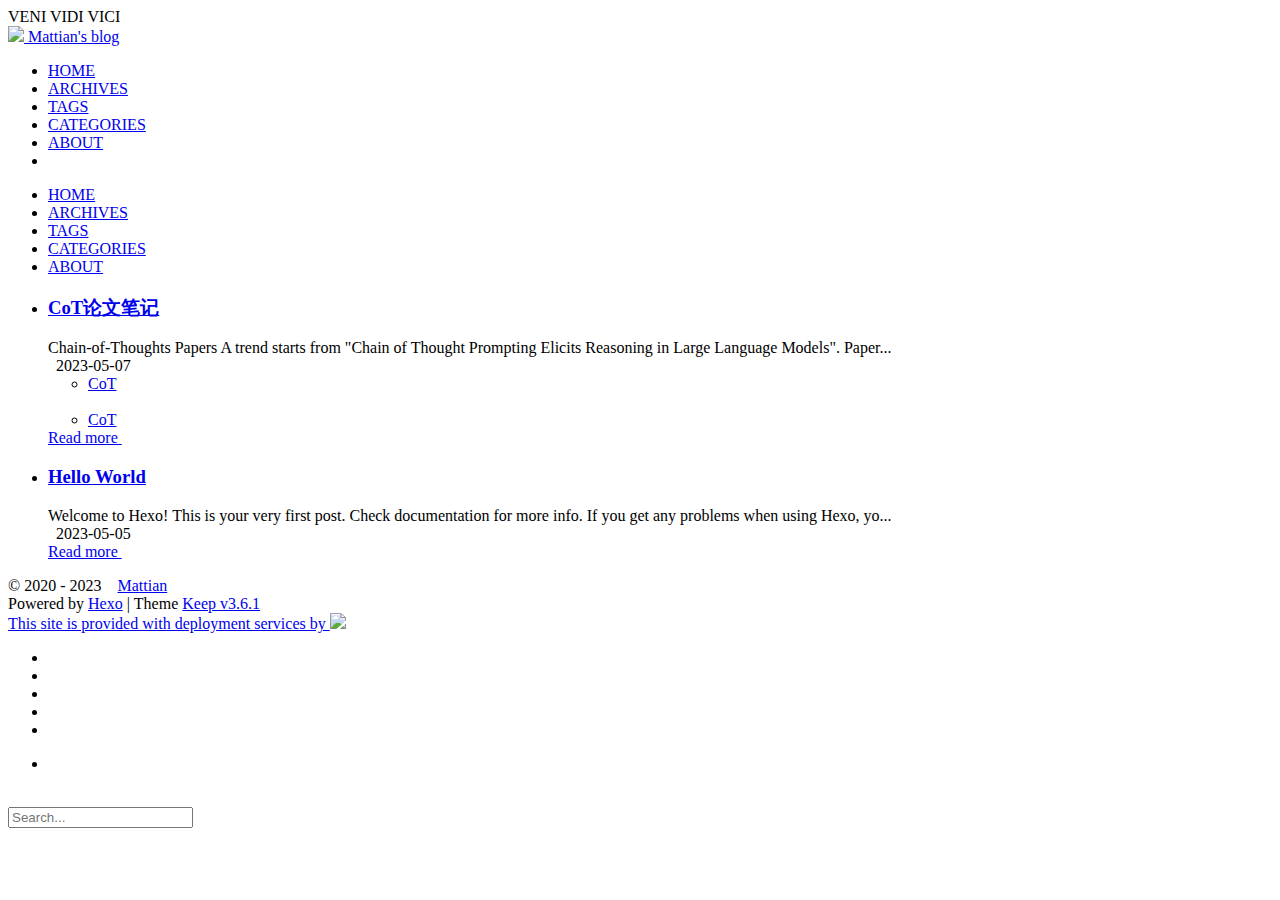
==== index.html @ 2cfbad20 "Site updated: 2023-05-07 21:36:02" ====
<!DOCTYPE html>
<html lang="en">
<head>
    <meta charset="utf-8">
    <meta name="viewport" content="width=device-width, initial-scale=1, maximum-scale=1">
    <meta name="keywords" content="Hexo Theme Keep">
    <meta name="description" content="Hexo Theme Keep">
    <meta name="author" content="Mattian">
    
    <title>
        
        Mattian&#39;s blog
    </title>
    
<link rel="stylesheet" href="/css/style.css">

    <link rel="shortcut icon" href="/images/3.svg">
    
<link rel="stylesheet" href="/font/css/fontawesome.min.css">

    
<link rel="stylesheet" href="/font/css/regular.min.css">

    
<link rel="stylesheet" href="/font/css/solid.min.css">

    
<link rel="stylesheet" href="/font/css/brands.min.css">

    <script id="hexo-configurations">
    let KEEP = window.KEEP || {}
    KEEP.hexo_config = {"hostname":"example.com","root":"/","language":"en","path":"search.json"}
    KEEP.theme_config = {"toc":{"enable":false,"number":false,"expand_all":false,"init_open":false},"style":{"primary_color":"#c0392b","logo":"/images/1.svg","favicon":"/images/3.svg","avatar":"/images/1.svg","font_size":null,"font_family":null,"hover":{"shadow":true,"scale":false},"first_screen":{"enable":true,"header_transparent":true,"background_img":"/images/bg.svg","description":"VENI VIDI VICI","font_color":null,"hitokoto":false},"scroll":{"progress_bar":false,"percent":false}},"local_search":{"enable":true,"preload":false},"code_copy":{},"code_block":{"tools":{"enable":true,"style":"mac"},"highlight_theme":"obsidian"},"side_tools":{},"pjax":{"enable":false},"lazyload":{"enable":false},"comment":{"enable":false,"use":"valine","valine":{"appid":null,"appkey":null,"server_urls":null,"placeholder":null},"gitalk":{"github_id":null,"github_admins":null,"repository":null,"client_id":null,"client_secret":null,"proxy":null},"twikoo":{"env_id":null,"region":null,"version":"1.6.8"},"waline":{"server_url":null,"reaction":false,"version":2}},"post":{"author_label":{"enable":true,"auto":false,"custom_label_list":["LLM鼓励师"]},"word_count":{"enable":false,"wordcount":false,"min2read":false},"img_align":"center","copyright_info":true},"version":"3.6.1"}
    KEEP.language_ago = {"second":"%s seconds ago","minute":"%s minutes ago","hour":"%s hours ago","day":"%s days ago","week":"%s weeks ago","month":"%s months ago","year":"%s years ago"}
    KEEP.language_code_block = {"copy":"Copy code","copied":"Copied","fold":"Fold code block","folded":"Folded"}
    KEEP.language_copy_copyright = {"copy":"Copy copyright info","copied":"Copied","title":"Original article title","author":"Original article author","link":"Original article link"}
  </script>
<!-- hexo injector head_end start -->
<link rel="stylesheet" href="https://cdn.jsdelivr.net/npm/katex@0.12.0/dist/katex.min.css">

<link rel="stylesheet" href="https://cdn.jsdelivr.net/npm/hexo-math@4.0.0/dist/style.css">
<!-- hexo injector head_end end --><meta name="generator" content="Hexo 6.3.0"><style>mjx-container[jax="SVG"] {
  direction: ltr;
}

mjx-container[jax="SVG"] > svg {
  overflow: visible;
}

mjx-container[jax="SVG"][display="true"] {
  display: block;
  text-align: center;
  margin: 1em 0;
}

mjx-container[jax="SVG"][justify="left"] {
  text-align: left;
}

mjx-container[jax="SVG"][justify="right"] {
  text-align: right;
}

g[data-mml-node="merror"] > g {
  fill: red;
  stroke: red;
}

g[data-mml-node="merror"] > rect[data-background] {
  fill: yellow;
  stroke: none;
}

g[data-mml-node="mtable"] > line[data-line] {
  stroke-width: 70px;
  fill: none;
}

g[data-mml-node="mtable"] > rect[data-frame] {
  stroke-width: 70px;
  fill: none;
}

g[data-mml-node="mtable"] > .mjx-dashed {
  stroke-dasharray: 140;
}

g[data-mml-node="mtable"] > .mjx-dotted {
  stroke-linecap: round;
  stroke-dasharray: 0,140;
}

g[data-mml-node="mtable"] > svg {
  overflow: visible;
}

[jax="SVG"] mjx-tool {
  display: inline-block;
  position: relative;
  width: 0;
  height: 0;
}

[jax="SVG"] mjx-tool > mjx-tip {
  position: absolute;
  top: 0;
  left: 0;
}

mjx-tool > mjx-tip {
  display: inline-block;
  padding: .2em;
  border: 1px solid #888;
  font-size: 70%;
  background-color: #F8F8F8;
  color: black;
  box-shadow: 2px 2px 5px #AAAAAA;
}

g[data-mml-node="maction"][data-toggle] {
  cursor: pointer;
}

mjx-status {
  display: block;
  position: fixed;
  left: 1em;
  bottom: 1em;
  min-width: 25%;
  padding: .2em .4em;
  border: 1px solid #888;
  font-size: 90%;
  background-color: #F8F8F8;
  color: black;
}

foreignObject[data-mjx-xml] {
  font-family: initial;
  line-height: normal;
  overflow: visible;
}

.MathJax path {
  stroke-width: 3;
}

mjx-container[display="true"] {
  overflow: auto hidden;
}

mjx-container[display="true"] + br {
  display: none;
}
</style></head>


<body>
<div class="progress-bar-container">
    

    
</div>


<main class="page-container">

    
        
<div class="first-screen-container flex-center fade-in-down-animation">
    <div class="content flex-center">
        
            <div class="description hitokoto">
                
                    <div class="desc-item">VENI VIDI VICI</div>
                
            </div>
        
        
        
            <div class="s-icon-list">
                
                    
                        
                        <div class="tooltip s-icon-item "
                             data-content="GitHub"
                             data-name="github"
                             
                        >
                            
                                
                                    <a target="_blank" href="https://github.com/mattian7">
                                        <i class="fab fa-github"></i>
                                    </a>
                                
                            
                        </div>
                    
                
                    
                
                    
                
                    
                
                    
                        
                        <div class="tooltip s-icon-item "
                             data-content="Zhihu"
                             data-name="zhihu"
                             
                        >
                            
                                
                                    <a target="_blank" href="https://www.zhihu.com/people/feng-shan-gui-qi-16">
                                        <i class="fab fa-zhihu"></i>
                                    </a>
                                
                            
                        </div>
                    
                
                    
                
                    
                
                    
                        
                        <div class="tooltip s-icon-item "
                             data-content="Email"
                             data-name="email"
                             
                        >
                            
                                <a href="mailto:10205501430@stu.ecnu.edu.cn">
                                    <i class="fas fa-envelope"></i>
                                </a>
                            
                        </div>
                    
                
            </div>
        
    </div>
</div>

    

    <div class="page-main-content is-home">

        <div class="page-main-content-top">
            
<header class="header-wrapper transparent-1">

    <div class="header-content has-first-screen">
        <div class="left">
            
                <a class="logo-image" href="/">
                    <img src="/images/1.svg">
                </a>
            
            <a class="logo-title" href="/">
               Mattian&#39;s blog
            </a>
        </div>

        <div class="right">
            <div class="pc">
                <ul class="menu-list">
                    
                        <li class="menu-item">
                            <a class="active"
                               href="/"
                            >
                                HOME
                            </a>
                        </li>
                    
                        <li class="menu-item">
                            <a class=""
                               href="/archives"
                            >
                                ARCHIVES
                            </a>
                        </li>
                    
                        <li class="menu-item">
                            <a class=""
                               href="/tags"
                            >
                                TAGS
                            </a>
                        </li>
                    
                        <li class="menu-item">
                            <a class=""
                               href="/categories"
                            >
                                CATEGORIES
                            </a>
                        </li>
                    
                        <li class="menu-item">
                            <a class=""
                               href="/about"
                            >
                                ABOUT
                            </a>
                        </li>
                    
                    
                        <li class="menu-item search search-popup-trigger">
                            <i class="fas fa-search"></i>
                        </li>
                    
                </ul>
            </div>
            <div class="mobile">
                
                    <div class="icon-item search search-popup-trigger"><i class="fas fa-search"></i></div>
                
                <div class="icon-item menu-bar">
                    <div class="menu-bar-middle"></div>
                </div>
            </div>
        </div>
    </div>

    <div class="header-drawer">
        <ul class="drawer-menu-list">
            
                <li class="drawer-menu-item flex-center">
                    <a class="active"
                       href="/">HOME</a>
                </li>
            
                <li class="drawer-menu-item flex-center">
                    <a class=""
                       href="/archives">ARCHIVES</a>
                </li>
            
                <li class="drawer-menu-item flex-center">
                    <a class=""
                       href="/tags">TAGS</a>
                </li>
            
                <li class="drawer-menu-item flex-center">
                    <a class=""
                       href="/categories">CATEGORIES</a>
                </li>
            
                <li class="drawer-menu-item flex-center">
                    <a class=""
                       href="/about">ABOUT</a>
                </li>
            
        </ul>
    </div>

    <div class="window-mask"></div>

</header>


        </div>

        <div class="page-main-content-middle">

            <div class="main-content">

                
                    <div class="home-content-container fade-in-down-animation">
    <ul class="home-article-list">
        
            <li class="home-article-item">

                
                    <i class="fas fa-thumbtack top-icon"></i>
                

                <h3 class="home-article-title">
                    <a href="/2023/05/07/CoT%E8%AE%BA%E6%96%87%E7%AC%94%E8%AE%B0/">
                        CoT论文笔记
                    </a>
                </h3>

                <div class="home-article-content keep-markdown-body">
                    
                        Chain-of-Thoughts Papers
A trend starts from "Chain of Thought Prompting Elicits Reasoning in Large Language Models".
Paper...
                    
                </div>

                <div class="home-article-meta-info-container">
    <div class="home-article-meta-info">
        <span>
            <i class="fas fa-history"></i>&nbsp;
            <span class="home-article-date" data-updated="Sun May 07 2023 20:36:27 GMT+0800">
                2023-05-07
            </span>
        </span>
        
            <span class="home-article-category"><i class="fas fa-folder"></i>&nbsp;
                <ul>
                    
                        <li>
                            
                            <a href="/categories/CoT/">CoT</a>&nbsp;
                        </li>
                    
                    
                </ul>
            </span>
        
        
            <span class="home-article-tag">
                <i class="fas fa-tags"></i>&nbsp;
                <ul>
                    
                        <li>
                            
                            <a href="/tags/CoT/">CoT</a>&nbsp;
                        </li>
                    
                </ul>
            </span>
        
    </div>

    <a class="read-more" href="/2023/05/07/CoT%E8%AE%BA%E6%96%87%E7%AC%94%E8%AE%B0/">Read more&nbsp;<i class="fas fa-angle-right"></i></a>
</div>

            </li>
        
            <li class="home-article-item">

                

                <h3 class="home-article-title">
                    <a href="/2023/05/05/hello-world/">
                        Hello World
                    </a>
                </h3>

                <div class="home-article-content keep-markdown-body">
                    
                        Welcome to Hexo! This is your very first post. Check documentation for more info. If you get any problems when using Hexo, yo...
                    
                </div>

                <div class="home-article-meta-info-container">
    <div class="home-article-meta-info">
        <span>
            <i class="fas fa-history"></i>&nbsp;
            <span class="home-article-date" data-updated="Fri May 05 2023 13:27:13 GMT+0800">
                2023-05-05
            </span>
        </span>
        
        
    </div>

    <a class="read-more" href="/2023/05/05/hello-world/">Read more&nbsp;<i class="fas fa-angle-right"></i></a>
</div>

            </li>
        
    </ul>

    <div class="home-paginator">
        <div class="paginator">
    

    
</div>

    </div>
</div>


                
            </div>

        </div>

        <div class="page-main-content-bottom">
            
<footer class="footer">
    <div class="info-container">
        <div class="copyright-info info-item">
            &copy;
            
                <span>2020</span> -
            
            2023
            
                &nbsp;<i class="fas fa-heart icon-animate"></i>
                &nbsp;<a href="/">Mattian</a>
            
        </div>
        
        <div class="theme-info info-item">
            Powered by <a target="_blank" href="https://hexo.io">Hexo</a>&nbsp;|&nbsp;Theme&nbsp;<a class="theme-version" target="_blank" href="https://github.com/XPoet/hexo-theme-keep">Keep v3.6.1</a>
        </div>
        
        
            <div class="deploy-info info-item">
                
                    <a target="_blank" rel="nofollow" href="https://github.com/mattian7">
                
                    This site is provided with deployment services by <span class="tooltip" data-content="GitHub Pages"><img src="/images/deploy-provider/github.png"></span>
                
                    </a>
                
            </div>
        
    </div>
</footer>

        </div>
    </div>

    

    <div class="right-bottom-side-tools">
        <div class="side-tools-container">
    <ul class="side-tools-list">
        <li class="tools-item tool-font-adjust-plus flex-center">
            <i class="fas fa-search-plus"></i>
        </li>

        <li class="tools-item tool-font-adjust-minus flex-center">
            <i class="fas fa-search-minus"></i>
        </li>

        <li class="tools-item tool-dark-light-toggle flex-center">
            <i class="fas fa-moon"></i>
        </li>

        <!-- rss -->
        

        
            <li class="tools-item tool-scroll-to-top flex-center">
                <i class="fas fa-arrow-up"></i>
            </li>
        

        <li class="tools-item tool-scroll-to-bottom flex-center">
            <i class="fas fa-arrow-down"></i>
        </li>
    </ul>

    <ul class="exposed-tools-list">
        <li class="tools-item tool-toggle-show flex-center">
            <i class="fas fa-cog fa-spin"></i>
        </li>
        
    </ul>
</div>

    </div>

    <div class="zoom-in-image-mask">
    <img class="zoom-in-image">
</div>


    
        <div class="search-pop-overlay">
    <div class="popup search-popup">
        <div class="search-header">
          <span class="search-input-field-pre">
            <i class="fas fa-keyboard"></i>
          </span>
            <div class="search-input-container">
                <input autocomplete="off"
                       autocorrect="off"
                       autocapitalize="off"
                       placeholder="Search..."
                       spellcheck="false"
                       type="search"
                       class="search-input"
                >
            </div>
            <span class="close-popup-btn">
                <i class="fas fa-times"></i>
            </span>
        </div>
        <div id="search-result">
            <div id="no-result">
                <i class="fas fa-spinner fa-pulse fa-5x fa-fw"></i>
            </div>
        </div>
    </div>
</div>

    

</main>





<script src="/js/utils.js"></script>

<script src="/js/main.js"></script>

<script src="/js/header-shrink.js"></script>

<script src="/js/back2top.js"></script>

<script src="/js/dark-light-toggle.js"></script>





    
<script src="/js/local-search.js"></script>




    
<script src="/js/code-block.js"></script>





<div class="post-scripts">
    
</div>



</body>
</html>
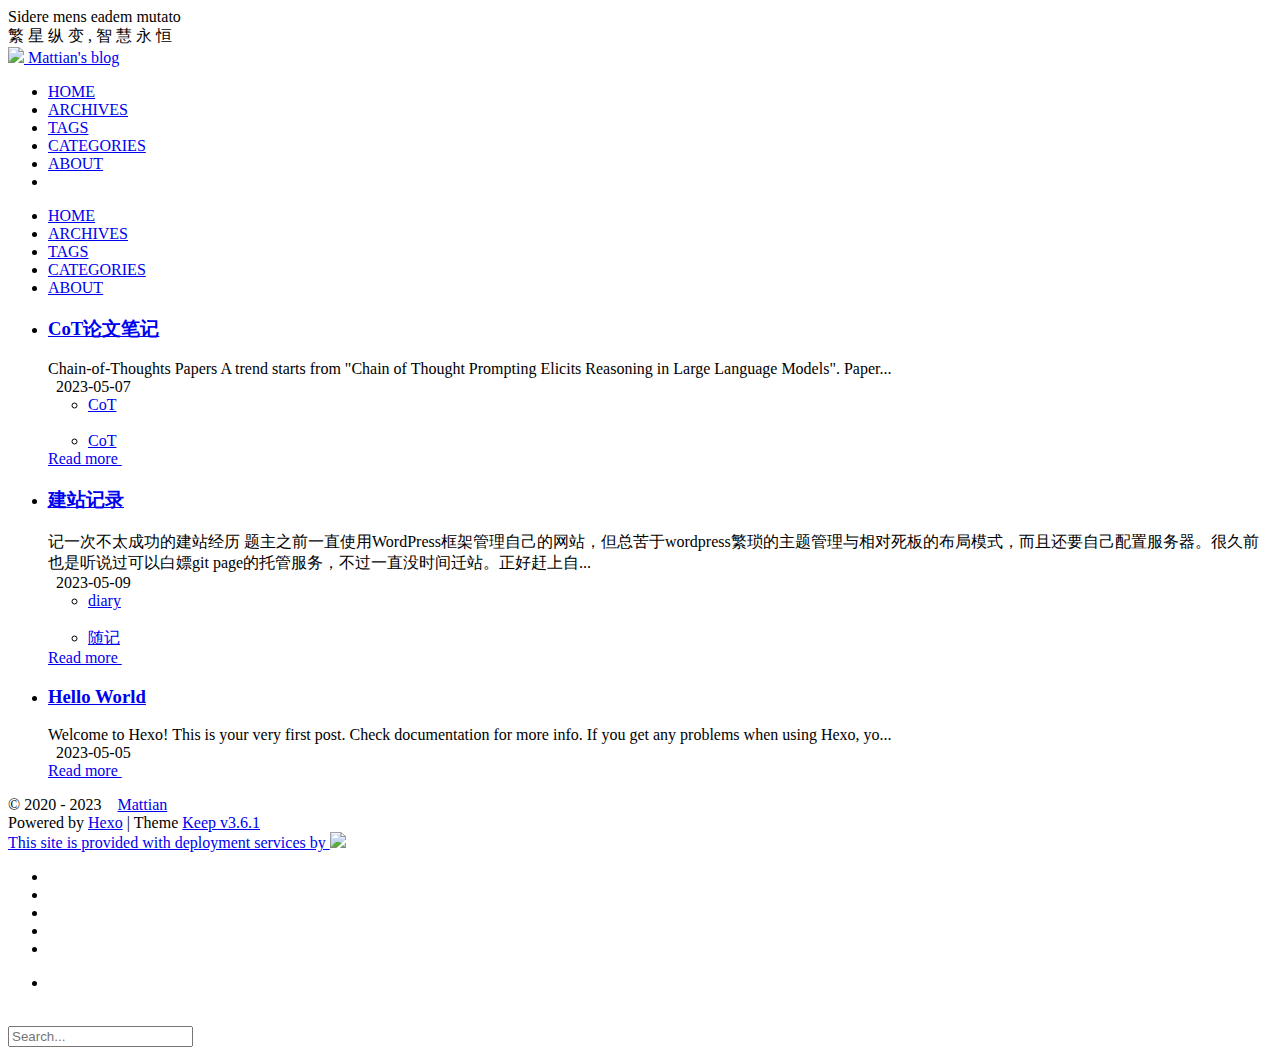
==== commit 3c5c6e47: "Site updated: 2023-05-09 01:53:32" ====
--- a/index.html
+++ b/index.html
@@ -30,7 +30,7 @@
     <script id="hexo-configurations">
     let KEEP = window.KEEP || {}
     KEEP.hexo_config = {"hostname":"example.com","root":"/","language":"en","path":"search.json"}
-    KEEP.theme_config = {"toc":{"enable":false,"number":false,"expand_all":false,"init_open":false},"style":{"primary_color":"#c0392b","logo":"/images/1.svg","favicon":"/images/3.svg","avatar":"/images/1.svg","font_size":null,"font_family":null,"hover":{"shadow":true,"scale":false},"first_screen":{"enable":true,"header_transparent":true,"background_img":"/images/bg.svg","description":"VENI VIDI VICI","font_color":null,"hitokoto":false},"scroll":{"progress_bar":false,"percent":false}},"local_search":{"enable":true,"preload":false},"code_copy":{},"code_block":{"tools":{"enable":true,"style":"mac"},"highlight_theme":"obsidian"},"side_tools":{},"pjax":{"enable":false},"lazyload":{"enable":false},"comment":{"enable":false,"use":"valine","valine":{"appid":null,"appkey":null,"server_urls":null,"placeholder":null},"gitalk":{"github_id":null,"github_admins":null,"repository":null,"client_id":null,"client_secret":null,"proxy":null},"twikoo":{"env_id":null,"region":null,"version":"1.6.8"},"waline":{"server_url":null,"reaction":false,"version":2}},"post":{"author_label":{"enable":true,"auto":false,"custom_label_list":["LLM鼓励师"]},"word_count":{"enable":false,"wordcount":false,"min2read":false},"img_align":"center","copyright_info":true},"version":"3.6.1"}
+    KEEP.theme_config = {"toc":{"enable":false,"number":false,"expand_all":false,"init_open":false},"style":{"primary_color":"#c0392b","logo":"/images/1.svg","favicon":"/images/3.svg","avatar":"/images/1.svg","font_size":null,"font_family":null,"hover":{"shadow":true,"scale":false},"first_screen":{"enable":true,"header_transparent":true,"background_img":"/images/bg.svg","description":"Sidere  mens  eadem  mutato || 繁 星 纵 变 , 智 慧 永 恒","font_color":null,"hitokoto":false},"scroll":{"progress_bar":false,"percent":false}},"local_search":{"enable":true,"preload":false},"code_copy":{},"code_block":{"tools":{"enable":true,"style":"mac"},"highlight_theme":"obsidian"},"side_tools":{},"pjax":{"enable":false},"lazyload":{"enable":false},"comment":{"enable":false,"use":"valine","valine":{"appid":null,"appkey":null,"server_urls":null,"placeholder":null},"gitalk":{"github_id":null,"github_admins":null,"repository":null,"client_id":null,"client_secret":null,"proxy":null},"twikoo":{"env_id":null,"region":null,"version":"1.6.8"},"waline":{"server_url":null,"reaction":false,"version":2}},"post":{"author_label":{"enable":true,"auto":false,"custom_label_list":["LLM鼓励师"]},"word_count":{"enable":false,"wordcount":false,"min2read":false},"img_align":"center","copyright_info":true},"version":"3.6.1"}
     KEEP.language_ago = {"second":"%s seconds ago","minute":"%s minutes ago","hour":"%s hours ago","day":"%s days ago","week":"%s weeks ago","month":"%s months ago","year":"%s years ago"}
     KEEP.language_code_block = {"copy":"Copy code","copied":"Copied","fold":"Fold code block","folded":"Folded"}
     KEEP.language_copy_copyright = {"copy":"Copy copyright info","copied":"Copied","title":"Original article title","author":"Original article author","link":"Original article link"}
@@ -171,7 +171,9 @@
         
             <div class="description hitokoto">
                 
-                    <div class="desc-item">VENI VIDI VICI</div>
+                    <div class="desc-item">Sidere  mens  eadem  mutato</div>
+                
+                    <div class="desc-item">繁 星 纵 变 , 智 慧 永 恒</div>
                 
             </div>
         
@@ -428,6 +430,64 @@
     </div>
 
     <a class="read-more" href="/2023/05/07/CoT%E8%AE%BA%E6%96%87%E7%AC%94%E8%AE%B0/">Read more&nbsp;<i class="fas fa-angle-right"></i></a>
+</div>
+
+            </li>
+        
+            <li class="home-article-item">
+
+                
+
+                <h3 class="home-article-title">
+                    <a href="/2023/05/09/%E5%BB%BA%E7%AB%99%E8%AE%B0%E5%BD%95/">
+                        建站记录
+                    </a>
+                </h3>
+
+                <div class="home-article-content keep-markdown-body">
+                    
+                        记一次不太成功的建站经历
+题主之前一直使用WordPress框架管理自己的网站，但总苦于wordpress繁琐的主题管理与相对死板的布局模式，而且还要自己配置服务器。很久前也是听说过可以白嫖git page的托管服务，不过一直没时间迁站。正好赶上自...
+                    
+                </div>
+
+                <div class="home-article-meta-info-container">
+    <div class="home-article-meta-info">
+        <span>
+            <i class="fas fa-history"></i>&nbsp;
+            <span class="home-article-date" data-updated="Tue May 09 2023 01:50:31 GMT+0800">
+                2023-05-09
+            </span>
+        </span>
+        
+            <span class="home-article-category"><i class="fas fa-folder"></i>&nbsp;
+                <ul>
+                    
+                        <li>
+                            
+                            <a href="/categories/diary/">diary</a>&nbsp;
+                        </li>
+                    
+                    
+                </ul>
+            </span>
+        
+        
+            <span class="home-article-tag">
+                <i class="fas fa-tags"></i>&nbsp;
+                <ul>
+                    
+                        <li>
+                            
+                            <a href="/tags/%E9%9A%8F%E8%AE%B0/">随记</a>&nbsp;
+                        </li>
+                    
+                </ul>
+            </span>
+        
+    </div>
+
+    <a class="read-more" href="/2023/05/09/%E5%BB%BA%E7%AB%99%E8%AE%B0%E5%BD%95/">Read more&nbsp;<i class="fas fa-angle-right"></i></a>
 </div>
 
             </li>
